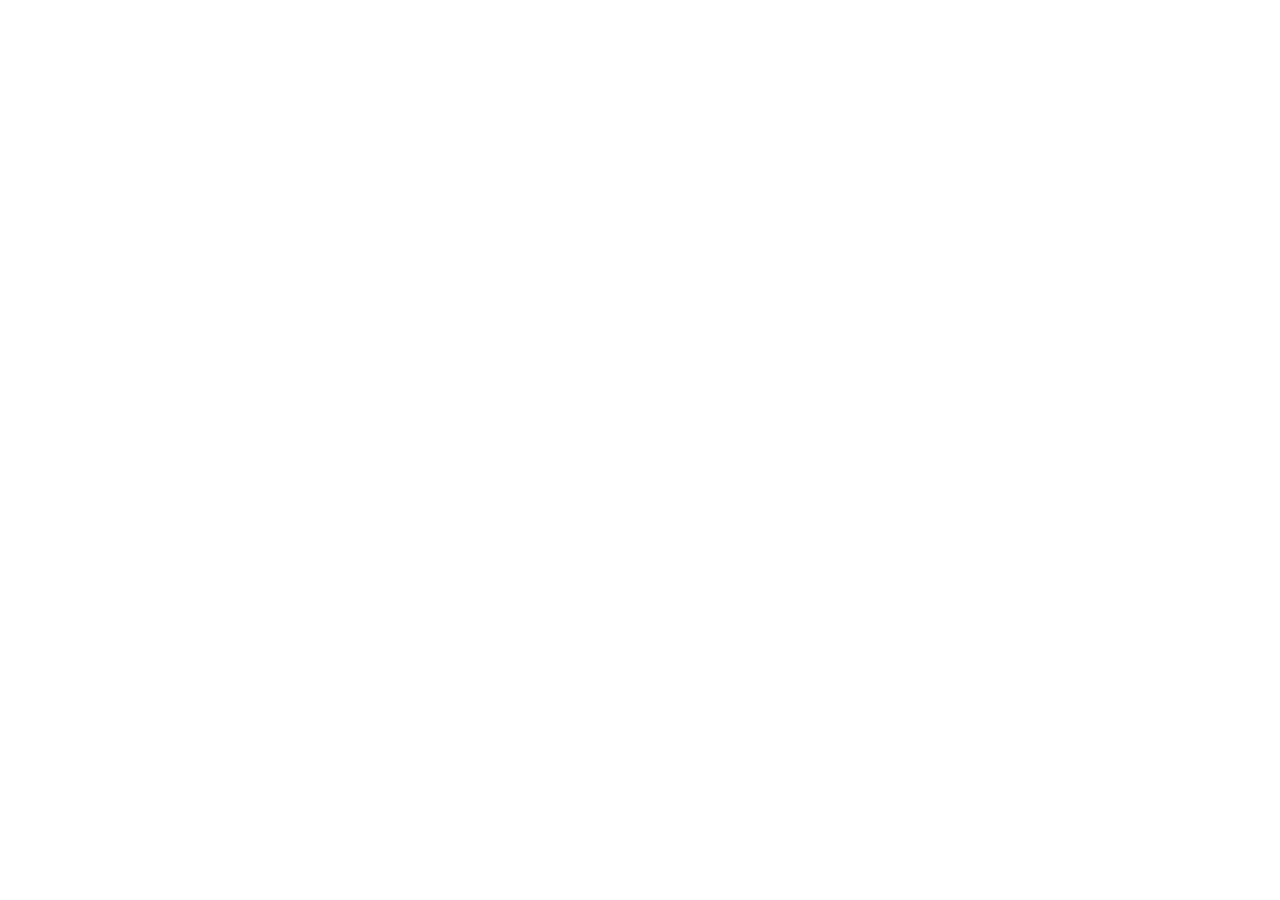
==== eden.html @ 527c4f72 "eden" ====
<!DOCTYPE html>
<html lang="en">
  <head>
    <meta charset="utf-8">
    <meta http-equiv="X-UA-Compatible" content="IE=edge">
    <meta name="viewport" content="width=device-width, initial-scale=1">
    <title>Bootstrap 101 Template</title>

    <!-- Bootstrap -->
    <link href="bootstrap.css" rel="stylesheet">

    <!-- HTML5 Shim and Respond.js IE8 support of HTML5 elements and media queries -->
    <!-- WARNING: Respond.js doesn't work if you view the page via file:// -->
    <!--[if lt IE 9]>
      <script src="https://oss.maxcdn.com/html5shiv/3.7.2/html5shiv.min.js"></script>
      <script src="https://oss.maxcdn.com/respond/1.4.2/respond.min.js"></script>
    <![endif]-->
  </head>
  <body>


    <!-- jQuery (necessary for Bootstrap's JavaScript plugins) -->
    <script src="https://ajax.googleapis.com/ajax/libs/jquery/1.11.1/jquery.min.js"></script>
    <!-- Include all compiled plugins (below), or include individual files as needed -->
    <script src="js/bootstrap.min.js"></script>
  </body>
</html>
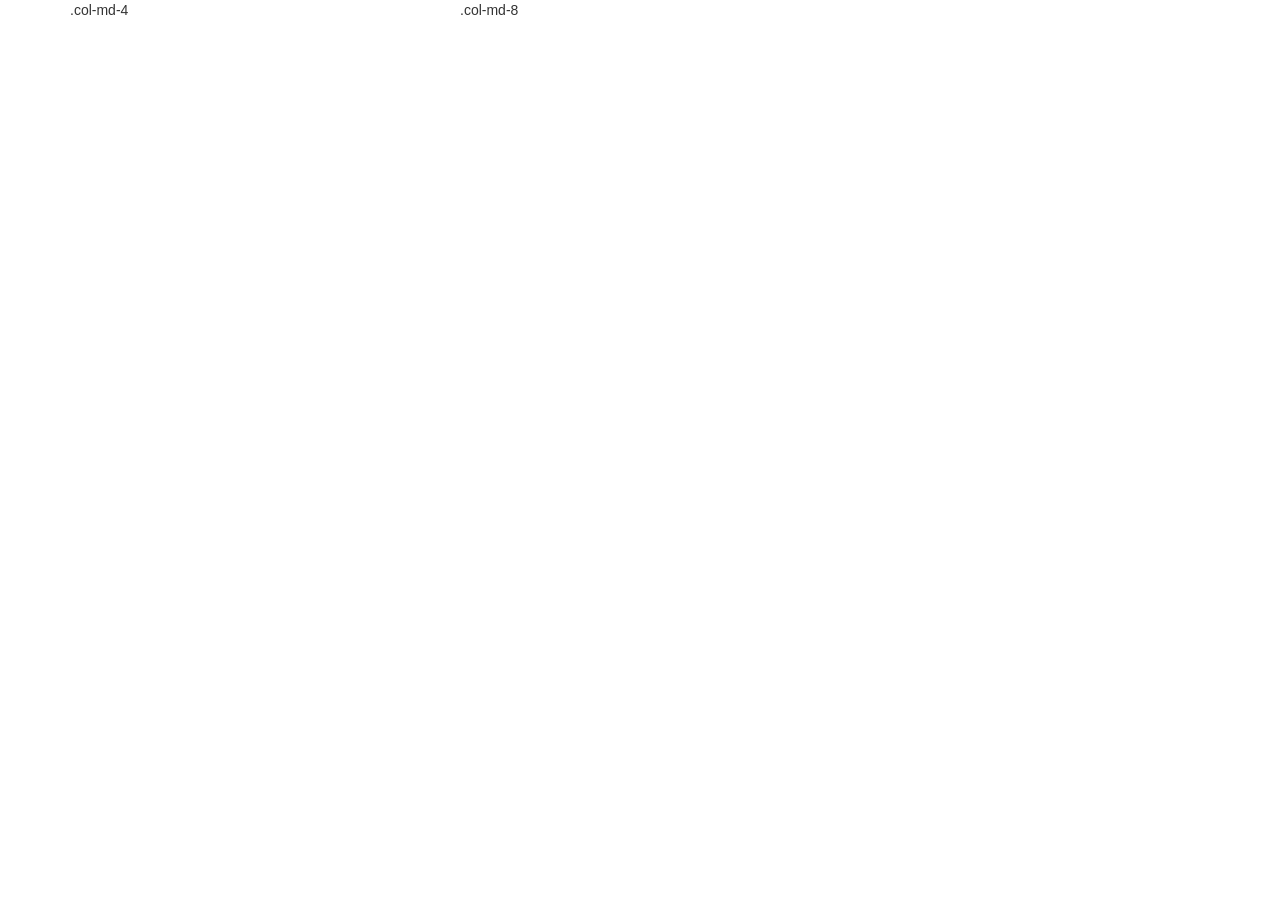
==== commit 8a08eb3f: "font" ====
--- a/eden.html
+++ b/eden.html
@@ -17,8 +17,12 @@
     <![endif]-->
   </head>
   <body>
-
-
+<div class="container">
+<div class="row">
+  <div class="col-md-4">.col-md-4</div>
+  <div class="col-md-8">.col-md-8</div>
+</div>
+</div>
     <!-- jQuery (necessary for Bootstrap's JavaScript plugins) -->
     <script src="https://ajax.googleapis.com/ajax/libs/jquery/1.11.1/jquery.min.js"></script>
     <!-- Include all compiled plugins (below), or include individual files as needed -->
